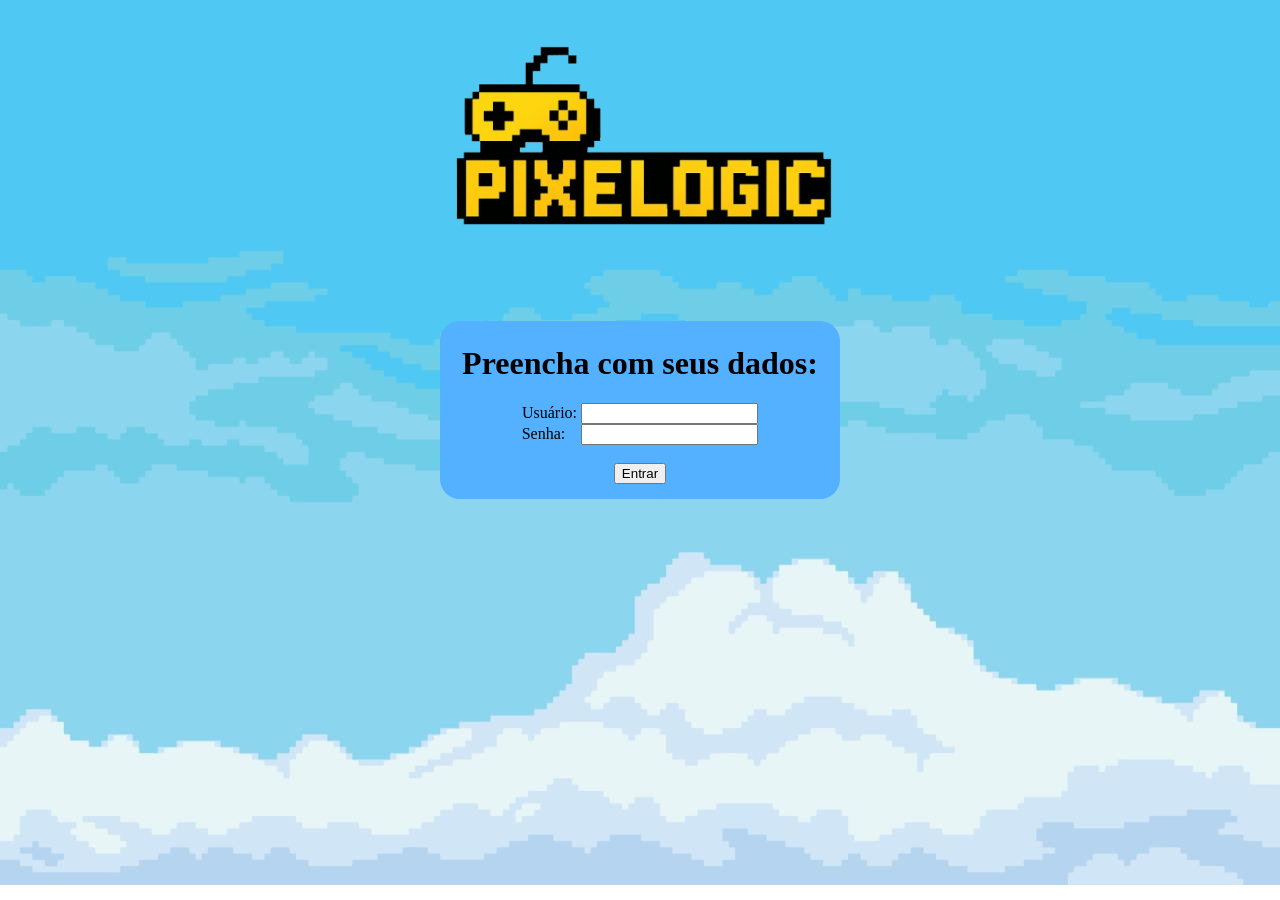
==== cadastro.html @ 08fb693c "mais algumas alteracaos" ====
<!DOCTYPE html>
<html lang="en">
<head>
    <meta charset="UTF-8">
    <meta name="viewport" content="width=device-width, initial-scale=1.0">
    <link rel="stylesheet" href="paginas/css/cad.css">
    <title>Cadastro</title>
</head>
<body>
    <img src="img/logo.png" width="500px">
    <div class="cad">
        <h1>Preencha com seus dados:</h1>
        <form>
            <label>Usuário:</label>
            <input type="text">
            <br>
            <label>Senha:</label>
            <input type="text" id="b">
        </form>
        <br>
        <form action="paginas/mapa.html" method="get">
            <button type="submit">Entrar</button>
          </form>
    </div>
    
</body>
</html>
---- paginas/css/cad.css ----
body {
    background-image: url(../../img/ceu_cadastro.jpg);
    background-repeat: no-repeat;
}

body > h1 {
    text-align: center;
    font-size: 45px;
    color: rgb(0, 0, 0);
}

.cad {
    background-color: #53b1ff;
    width: 400px;
    text-align: center;
    margin: auto;
    margin-top: 200px;
    padding-bottom: 15px;
    border-radius: 20px;
    padding-top: 2px;
}

.cad > button {
    margin-top: 50spx;
}
#b {
    margin-left: 12px;
}

form > a {
    color: black;
    background-color: gold;
    padding-top: 2px;
    padding-left: 2px;
    padding-bottom: 2px;
    padding-right: 2px;
    border-radius: 5px;
}

img {
    display: block;
    margin: auto;
    margin-bottom: -180px;
    margin-top: -40px;
}
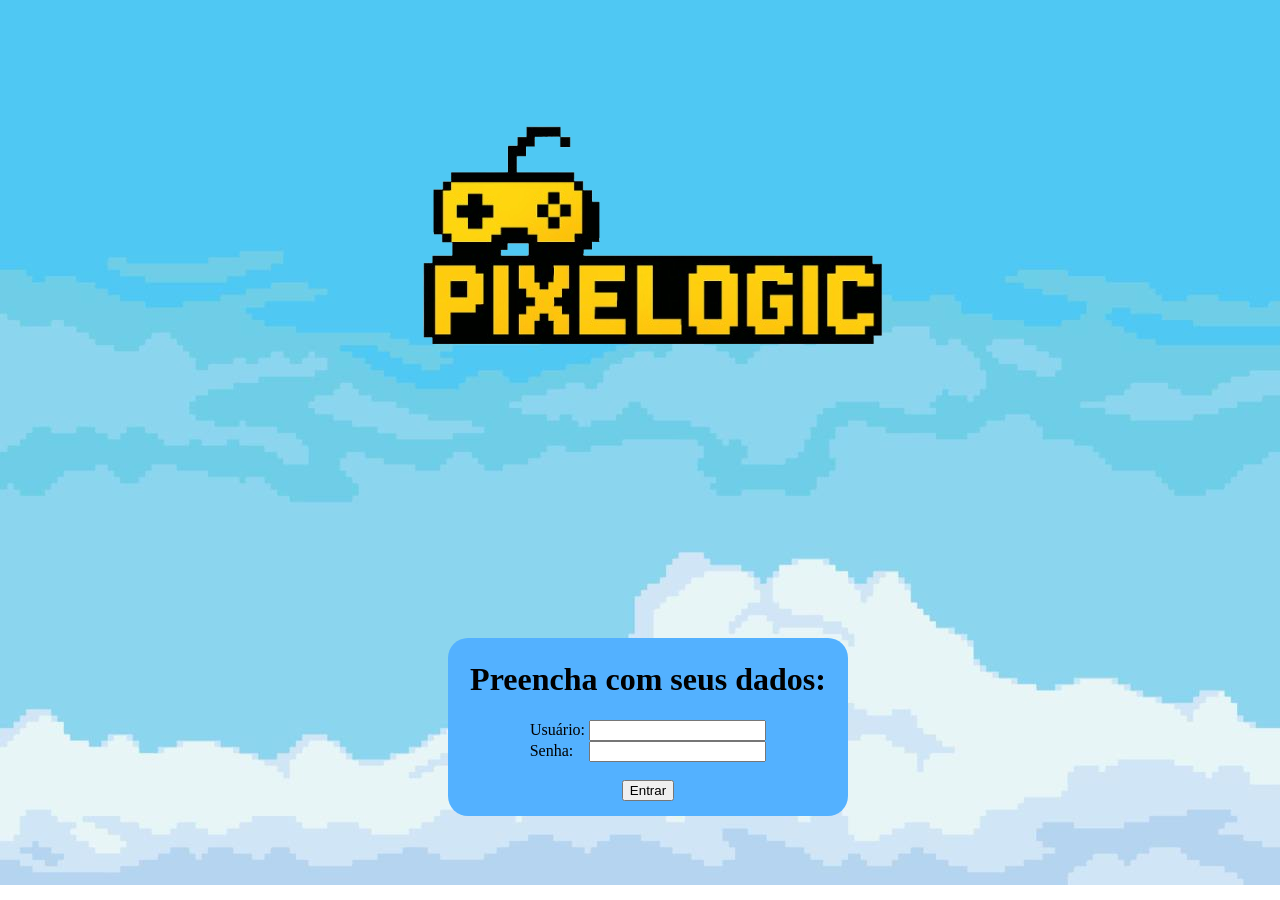
==== commit 00b7b3c8: "vou salvar logo pra nao dar merda ta dando certo!" ====
--- a/cadastro.html
+++ b/cadastro.html
@@ -7,7 +7,7 @@
     <title>Cadastro</title>
 </head>
 <body>
-    <img src="img/logo.png" width="500px">
+    <img src="img/logo.png" class="logo">
     <div class="cad">
         <h1>Preencha com seus dados:</h1>
         <form>
--- a/paginas/css/cad.css
+++ b/paginas/css/cad.css
@@ -1,6 +1,7 @@
 body {
     background-image: url(../../img/ceu_cadastro.jpg);
     background-repeat: no-repeat;
+    width: 100%;
 }
 
 body > h1 {
@@ -37,9 +38,20 @@
     border-radius: 5px;
 }
 
-img {
+.logo {
     display: block;
-    margin: auto;
-    margin-bottom: -180px;
-    margin-top: -40px;
+    margin: 30px auto 20px auto; /* espaço acima e abaixo */
+    max-width: 70%;
+    height: auto;
+}
+
+
+@media (max-width: 600px) {
+    .cad {
+        margin-top: 20px;
+    }
+
+    h1 {
+        font-size: 22px;
+    }
 }
